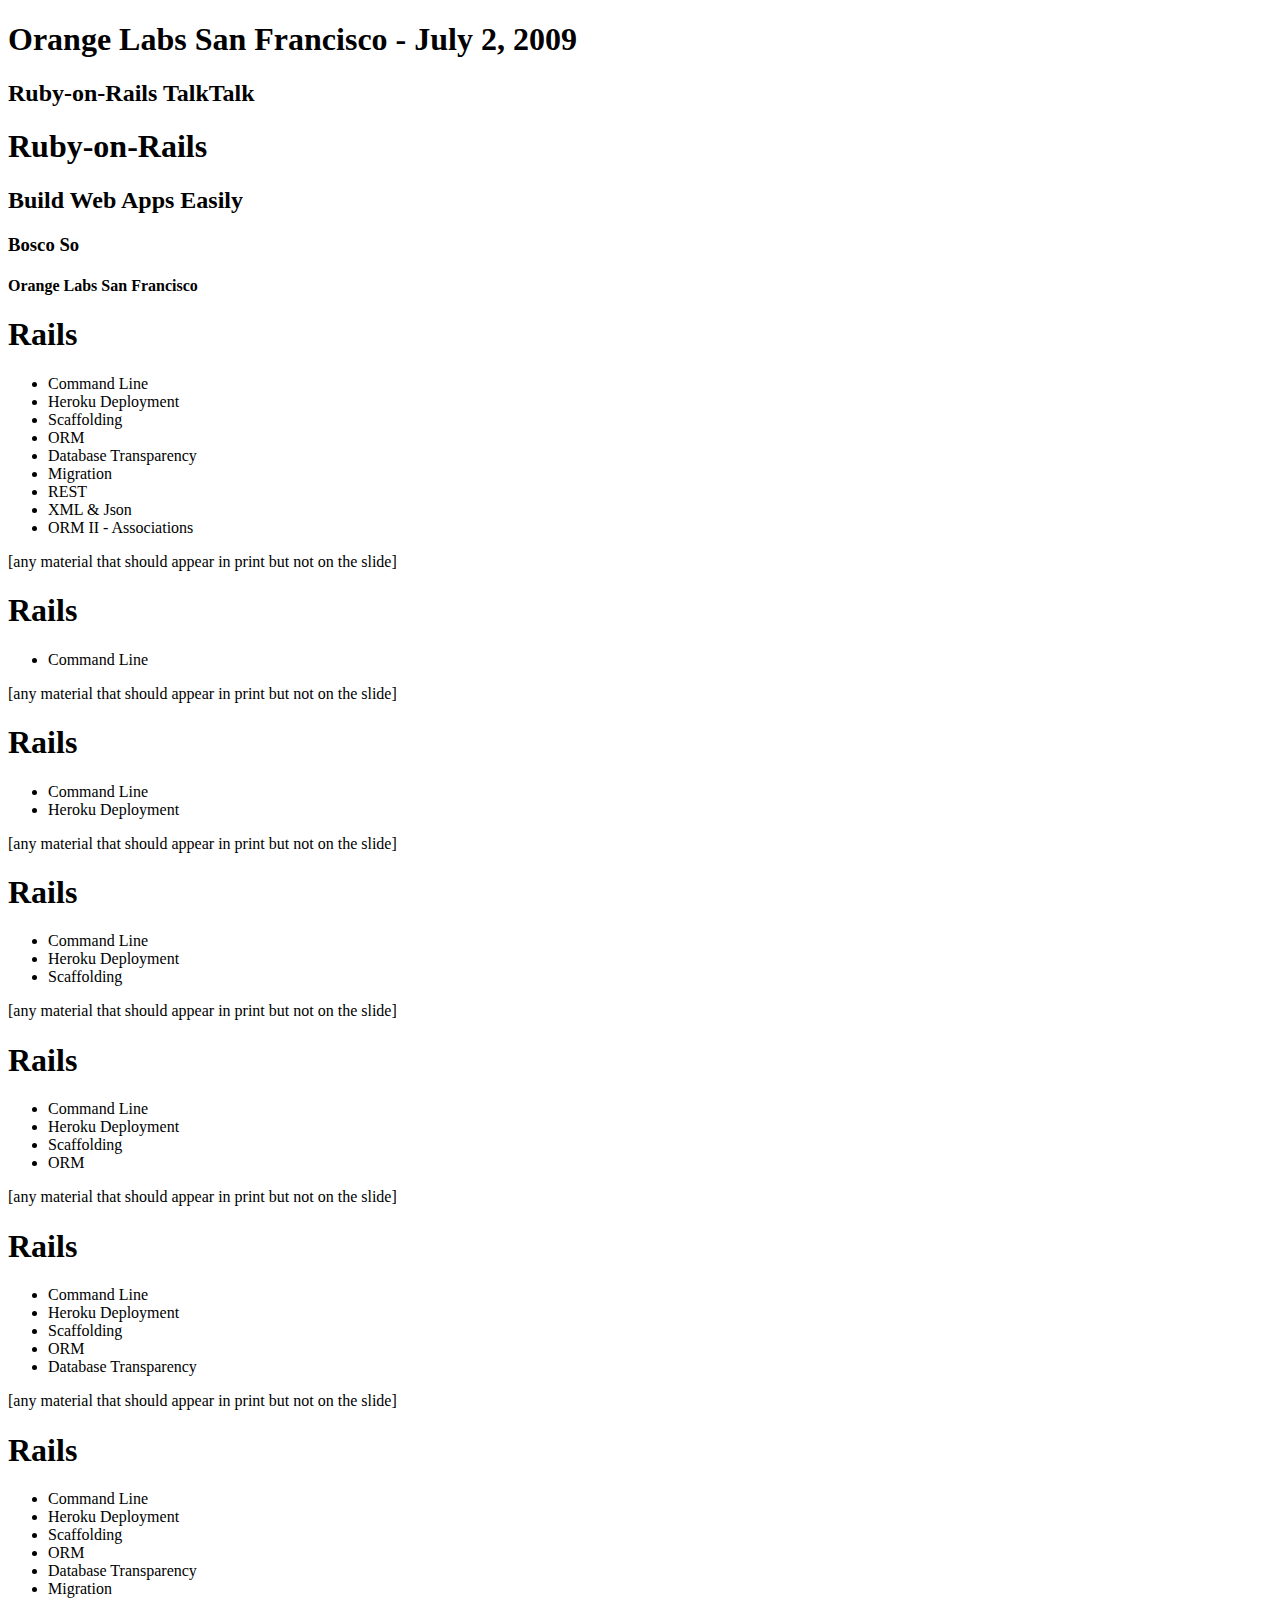
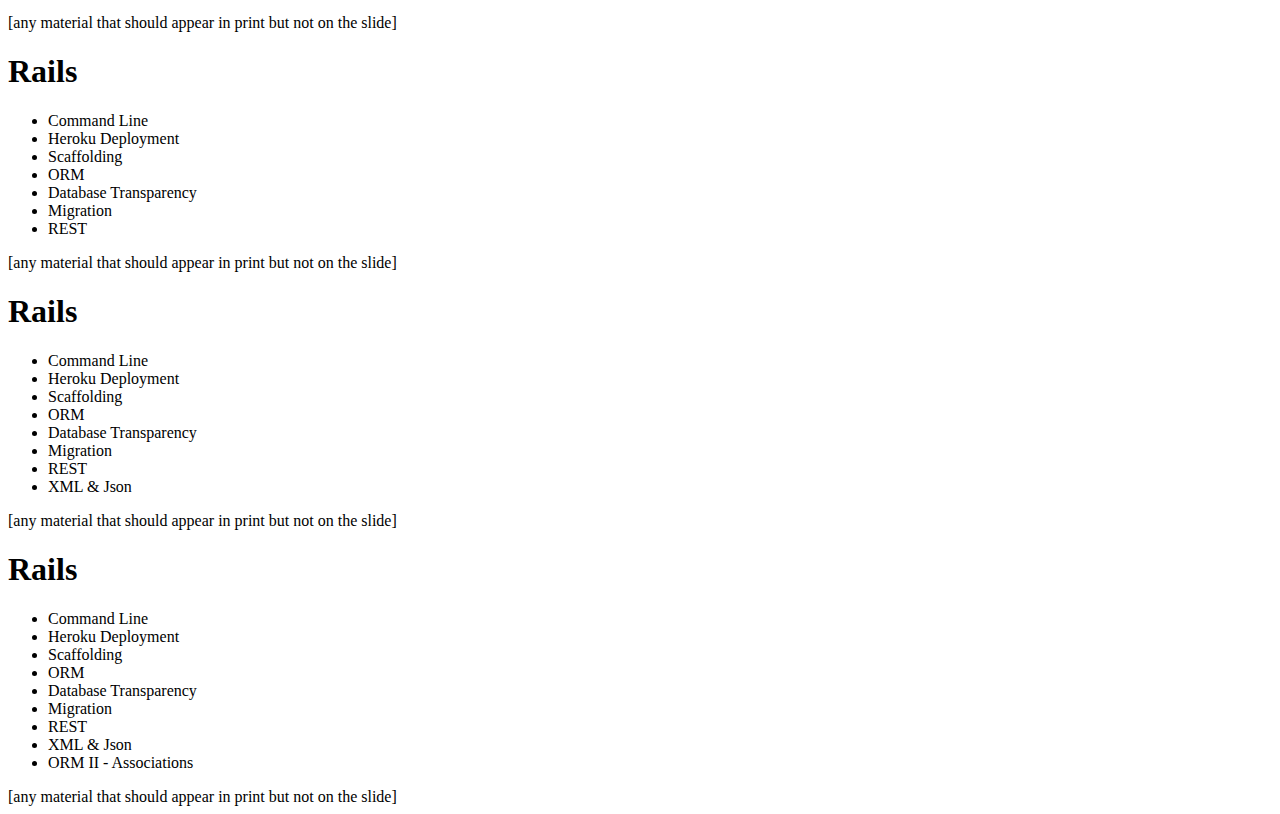
==== index.html @ 389cfa43 "changed "ORM II, Associations" to "ORM II - Associations"" ====
<!DOCTYPE html PUBLIC "-//W3C//DTD XHTML 1.0 Strict//EN" 
	"http://www.w3.org/TR/xhtml1/DTD/xhtml1-strict.dtd">

<html xmlns="http://www.w3.org/1999/xhtml">

<head>
<title>OLSF Ruby-on-Rails Demo</title>
<!-- metadata -->
<meta name="generator" content="S5" />
<meta name="version" content="S5 1.1" />
<meta name="presdate" content="20050728" />
<meta name="author" content="Eric A. Meyer" />
<meta name="company" content="Complex Spiral Consulting" />
<!-- configuration parameters -->
<meta name="defaultView" content="slideshow" />
<meta name="controlVis" content="hidden" />
<!-- style sheet links -->
<link rel="stylesheet" href="ui/default/slides.css" type="text/css" media="projection" id="slideProj" />
<link rel="stylesheet" href="ui/default/outline.css" type="text/css" media="screen" id="outlineStyle" />
<link rel="stylesheet" href="ui/default/print.css" type="text/css" media="print" id="slidePrint" />
<link rel="stylesheet" href="ui/default/opera.css" type="text/css" media="projection" id="operaFix" />
<!-- S5 JS -->
<script src="ui/default/slides.js" type="text/javascript"></script>
</head>
<body>

<div class="layout">
<div id="controls"><!-- DO NOT EDIT --></div>
<div id="currentSlide"><!-- DO NOT EDIT --></div>
<div id="header"></div>
<div id="footer">
<h1>Orange Labs San Francisco - July 2, 2009</h1>
<h2>Ruby-on-Rails TalkTalk</h2>
</div>

</div>


<div class="presentation">

<div class="slide">
<h1>Ruby-on-Rails</h1>
<h2>Build Web Apps Easily</h2>
<h3>Bosco So</h3>
<h4>Orange Labs San Francisco</h4>
</div>


<div class="slide">
  <h1>Rails</h1>
  <ul>
    <li>Command Line</li>
    <li>Heroku Deployment</li>
    <li>Scaffolding</li>
    <li>ORM</li>
    <li>Database Transparency</li>
    <li>Migration</li>
    <li>REST</li>
    <li>XML & Json</li>
    <li>ORM II - Associations</li>
  </ul>
  <div class="handout">
    [any material that should appear in print but not on the slide]
  </div>
</div>

<div class="slide">
  <h1>Rails</h1>
  <ul>
    <li>Command Line</li>
 </ul>
  <div class="handout">
    [any material that should appear in print but not on the slide]
  </div>
</div>

<div class="slide">
  <h1>Rails</h1>
  <ul>
    <li>Command Line</li>
    <li>Heroku Deployment</li>
 </ul>
  <div class="handout">
    [any material that should appear in print but not on the slide]
  </div>
</div>

<div class="slide">
  <h1>Rails</h1>
  <ul>
    <li>Command Line</li>
    <li>Heroku Deployment</li>
    <li>Scaffolding</li>
 </ul>
  <div class="handout">
    [any material that should appear in print but not on the slide]
  </div>
</div>

<div class="slide">
  <h1>Rails</h1>
  <ul>
    <li>Command Line</li>
    <li>Heroku Deployment</li>
    <li>Scaffolding</li>
    <li>ORM</li>
 </ul>
  <div class="handout">
    [any material that should appear in print but not on the slide]
  </div>
</div>

<div class="slide">
  <h1>Rails</h1>
  <ul>
    <li>Command Line</li>
    <li>Heroku Deployment</li>
    <li>Scaffolding</li>
    <li>ORM</li>
    <li>Database Transparency</li>
 </ul>
  <div class="handout">
    [any material that should appear in print but not on the slide]
  </div>
</div>

<div class="slide">
  <h1>Rails</h1>
  <ul>
    <li>Command Line</li>
    <li>Heroku Deployment</li>
    <li>Scaffolding</li>
    <li>ORM</li>
    <li>Database Transparency</li>
    <li>Migration</li>
 </ul>
  <div class="handout">
    [any material that should appear in print but not on the slide]
  </div>
</div>

<div class="slide">
  <h1>Rails</h1>
  <ul>
    <li>Command Line</li>
    <li>Heroku Deployment</li>
    <li>Scaffolding</li>
    <li>ORM</li>
    <li>Database Transparency</li>
    <li>Migration</li>
    <li>REST</li>
 </ul>
  <div class="handout">
    [any material that should appear in print but not on the slide]
  </div>
</div>

<div class="slide">
  <h1>Rails</h1>
  <ul>
    <li>Command Line</li>
    <li>Heroku Deployment</li>
    <li>Scaffolding</li>
    <li>ORM</li>
    <li>Database Transparency</li>
    <li>Migration</li>
    <li>REST</li>
    <li>XML & Json</li>
 </ul>
  <div class="handout">
    [any material that should appear in print but not on the slide]
  </div>
</div>

<div class="slide">
  <h1>Rails</h1>
  <ul>
    <li>Command Line</li>
    <li>Heroku Deployment</li>
    <li>Scaffolding</li>
    <li>ORM</li>
    <li>Database Transparency</li>
    <li>Migration</li>
    <li>REST</li>
    <li>XML & Json</li>
    <li>ORM II - Associations</li>
  </ul>
  <div class="handout">
    [any material that should appear in print but not on the slide]
  </div>
</div>


</div>

</body>
</html>
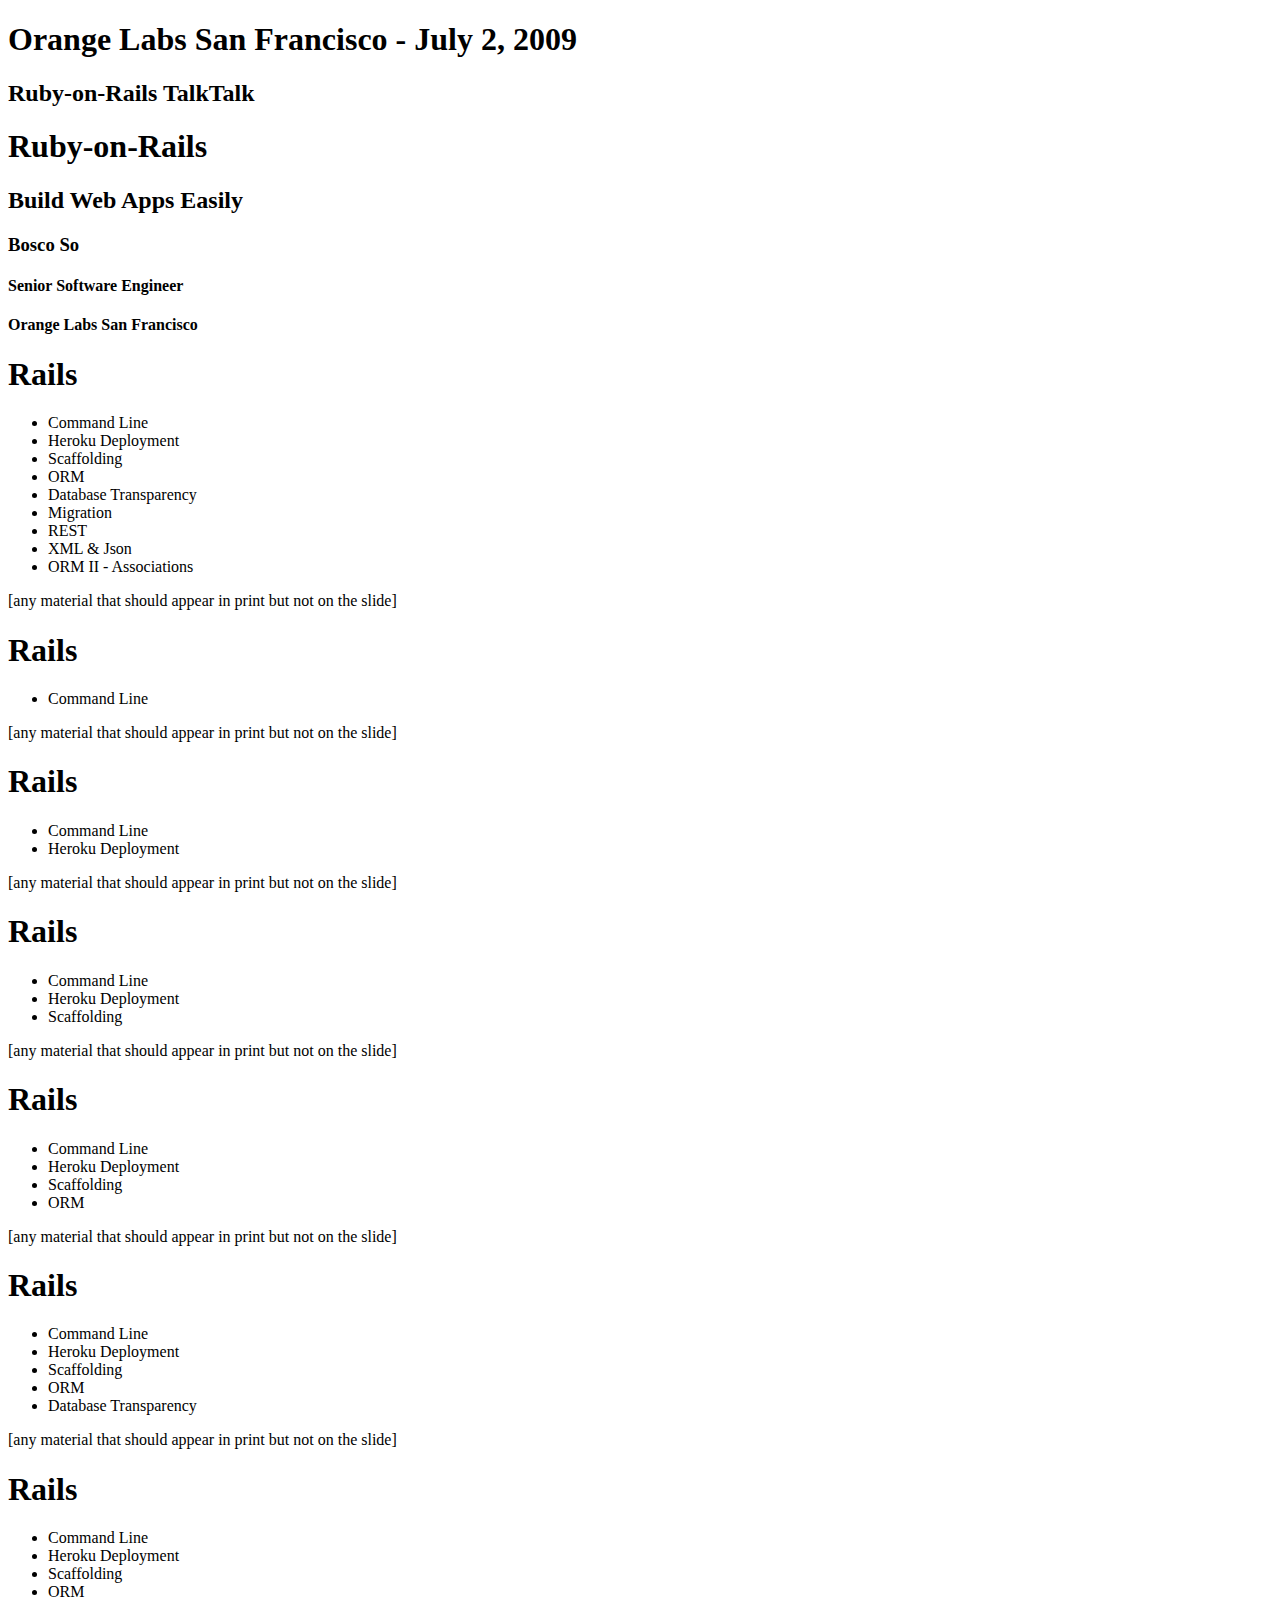
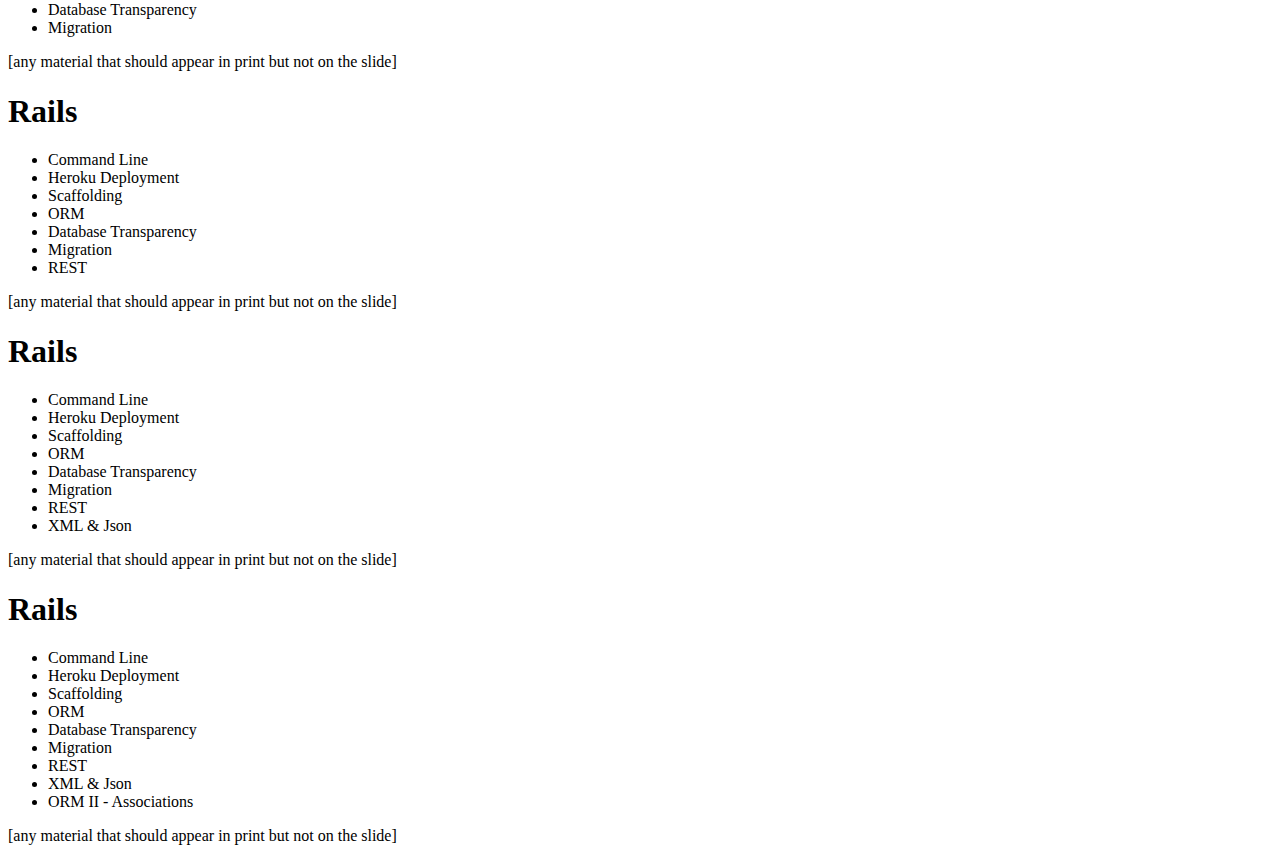
==== commit 91f95171: "- Fixed title - Added "Senior Software Engineer" position to opening page" ====
--- a/index.html
+++ b/index.html
@@ -4,7 +4,7 @@
 <html xmlns="http://www.w3.org/1999/xhtml">
 
 <head>
-<title>OLSF Ruby-on-Rails Demo</title>
+<title>Orange Labs San Francisco Ruby-on-Rails TalkTalk</title>
 <!-- metadata -->
 <meta name="generator" content="S5" />
 <meta name="version" content="S5 1.1" />
@@ -42,6 +42,7 @@
 <h1>Ruby-on-Rails</h1>
 <h2>Build Web Apps Easily</h2>
 <h3>Bosco So</h3>
+<h4>Senior Software Engineer</h4>
 <h4>Orange Labs San Francisco</h4>
 </div>
 
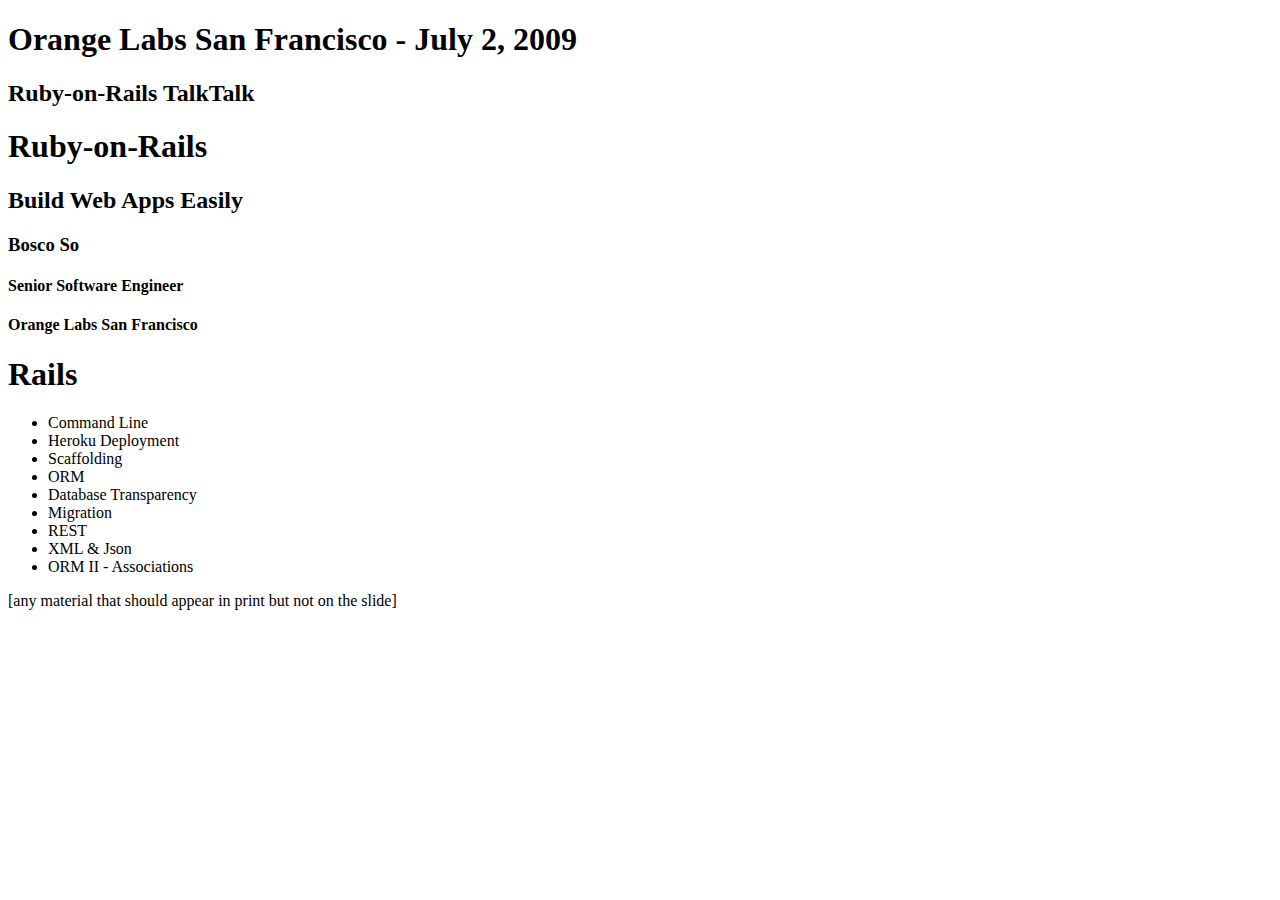
==== commit cb247bfa: "Using "incremental" mode to collapse tenslides into one" ====
--- a/index.html
+++ b/index.html
@@ -46,152 +46,26 @@
 <h4>Orange Labs San Francisco</h4>
 </div>
 
-
 <div class="slide">
   <h1>Rails</h1>
-  <ul>
-    <li>Command Line</li>
-    <li>Heroku Deployment</li>
-    <li>Scaffolding</li>
-    <li>ORM</li>
-    <li>Database Transparency</li>
-    <li>Migration</li>
-    <li>REST</li>
-    <li>XML & Json</li>
-    <li>ORM II - Associations</li>
-  </ul>
+  <div class="slidecontent">
+    <ul class="incremental">
+      <li>Command Line</li>
+      <li>Heroku Deployment</li>
+      <li>Scaffolding</li>
+      <li>ORM</li>
+      <li>Database Transparency</li>
+      <li>Migration</li>
+      <li>REST</li>
+      <li>XML & Json</li>
+      <li>ORM II - Associations</li>
+   </ul>
+ </div>
   <div class="handout">
     [any material that should appear in print but not on the slide]
   </div>
 </div>
 
-<div class="slide">
-  <h1>Rails</h1>
-  <ul>
-    <li>Command Line</li>
- </ul>
-  <div class="handout">
-    [any material that should appear in print but not on the slide]
-  </div>
-</div>
-
-<div class="slide">
-  <h1>Rails</h1>
-  <ul>
-    <li>Command Line</li>
-    <li>Heroku Deployment</li>
- </ul>
-  <div class="handout">
-    [any material that should appear in print but not on the slide]
-  </div>
-</div>
-
-<div class="slide">
-  <h1>Rails</h1>
-  <ul>
-    <li>Command Line</li>
-    <li>Heroku Deployment</li>
-    <li>Scaffolding</li>
- </ul>
-  <div class="handout">
-    [any material that should appear in print but not on the slide]
-  </div>
-</div>
-
-<div class="slide">
-  <h1>Rails</h1>
-  <ul>
-    <li>Command Line</li>
-    <li>Heroku Deployment</li>
-    <li>Scaffolding</li>
-    <li>ORM</li>
- </ul>
-  <div class="handout">
-    [any material that should appear in print but not on the slide]
-  </div>
-</div>
-
-<div class="slide">
-  <h1>Rails</h1>
-  <ul>
-    <li>Command Line</li>
-    <li>Heroku Deployment</li>
-    <li>Scaffolding</li>
-    <li>ORM</li>
-    <li>Database Transparency</li>
- </ul>
-  <div class="handout">
-    [any material that should appear in print but not on the slide]
-  </div>
-</div>
-
-<div class="slide">
-  <h1>Rails</h1>
-  <ul>
-    <li>Command Line</li>
-    <li>Heroku Deployment</li>
-    <li>Scaffolding</li>
-    <li>ORM</li>
-    <li>Database Transparency</li>
-    <li>Migration</li>
- </ul>
-  <div class="handout">
-    [any material that should appear in print but not on the slide]
-  </div>
-</div>
-
-<div class="slide">
-  <h1>Rails</h1>
-  <ul>
-    <li>Command Line</li>
-    <li>Heroku Deployment</li>
-    <li>Scaffolding</li>
-    <li>ORM</li>
-    <li>Database Transparency</li>
-    <li>Migration</li>
-    <li>REST</li>
- </ul>
-  <div class="handout">
-    [any material that should appear in print but not on the slide]
-  </div>
-</div>
-
-<div class="slide">
-  <h1>Rails</h1>
-  <ul>
-    <li>Command Line</li>
-    <li>Heroku Deployment</li>
-    <li>Scaffolding</li>
-    <li>ORM</li>
-    <li>Database Transparency</li>
-    <li>Migration</li>
-    <li>REST</li>
-    <li>XML & Json</li>
- </ul>
-  <div class="handout">
-    [any material that should appear in print but not on the slide]
-  </div>
-</div>
-
-<div class="slide">
-  <h1>Rails</h1>
-  <ul>
-    <li>Command Line</li>
-    <li>Heroku Deployment</li>
-    <li>Scaffolding</li>
-    <li>ORM</li>
-    <li>Database Transparency</li>
-    <li>Migration</li>
-    <li>REST</li>
-    <li>XML & Json</li>
-    <li>ORM II - Associations</li>
-  </ul>
-  <div class="handout">
-    [any material that should appear in print but not on the slide]
-  </div>
-</div>
-
-
 </div>
 
 </body>
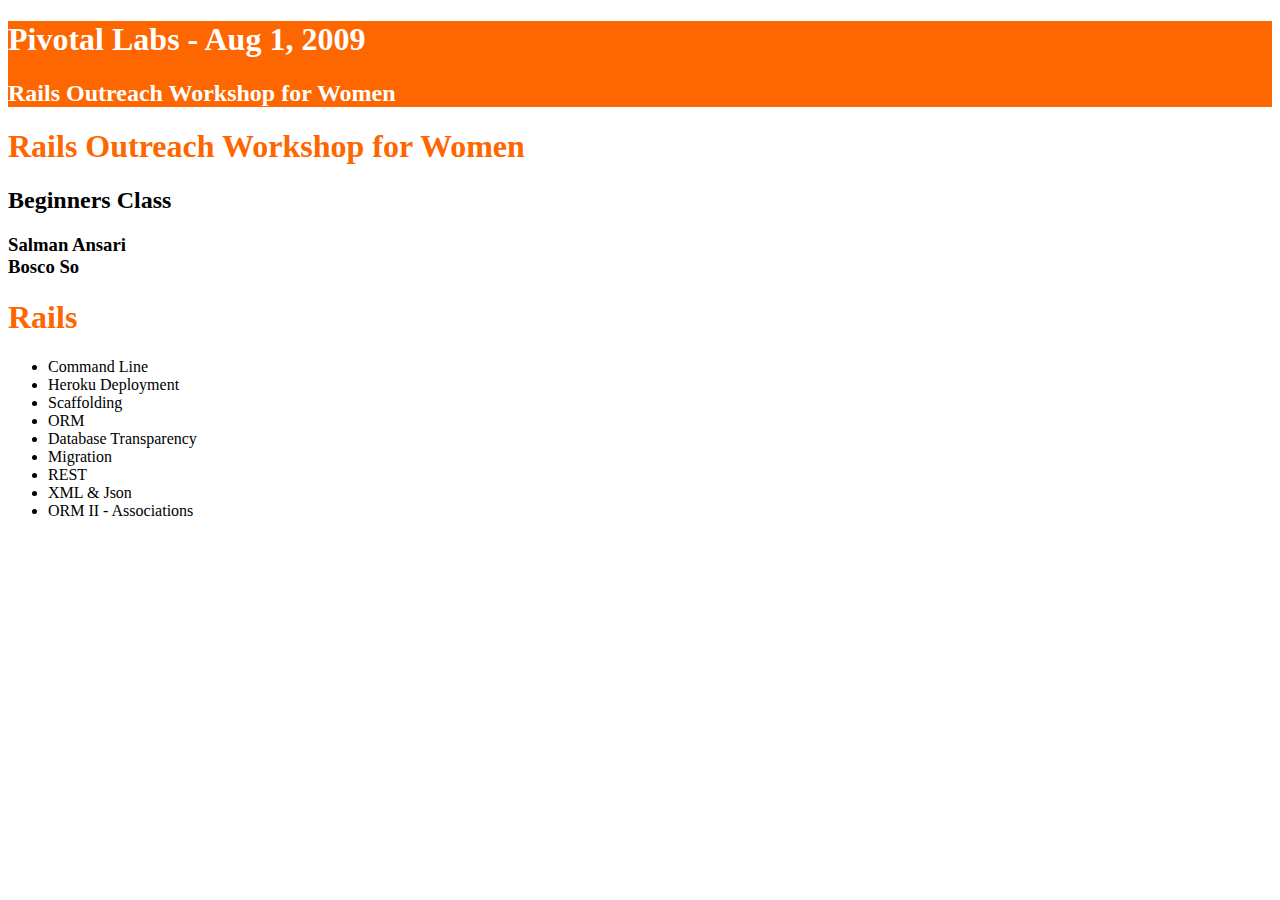
==== commit 294fee14: "changed titles & opening slide" ====
--- a/index.html
+++ b/index.html
@@ -4,19 +4,23 @@
 <html xmlns="http://www.w3.org/1999/xhtml">
 
 <head>
-<title>Orange Labs San Francisco Ruby-on-Rails TalkTalk</title>
+<title>Rails Outreach Workshop for Women</title>
 <!-- metadata -->
 <meta name="generator" content="S5" />
 <meta name="version" content="S5 1.1" />
-<meta name="presdate" content="20050728" />
-<meta name="author" content="Eric A. Meyer" />
-<meta name="company" content="Complex Spiral Consulting" />
+<meta name="presdate" content="20090702" />
+<meta name="author" content="Bosco So" />
+<meta name="company" content="Orange Labs San Francisco" />
 <!-- configuration parameters -->
 <meta name="defaultView" content="slideshow" />
 <meta name="controlVis" content="hidden" />
 <!-- style sheet links -->
 <link rel="stylesheet" href="ui/default/slides.css" type="text/css" media="projection" id="slideProj" />
 <link rel="stylesheet" href="ui/default/outline.css" type="text/css" media="screen" id="outlineStyle" />
+
+<!-- orange specific screen style - place before print styles -->
+<link rel="stylesheet" href="ui/orange.css" type="text/css" media="screen" id="orangeStyle">
+
 <link rel="stylesheet" href="ui/default/print.css" type="text/css" media="print" id="slidePrint" />
 <link rel="stylesheet" href="ui/default/opera.css" type="text/css" media="projection" id="operaFix" />
 <!-- S5 JS -->
@@ -25,25 +29,23 @@
 <body>
 
 <div class="layout">
-<div id="controls"><!-- DO NOT EDIT --></div>
-<div id="currentSlide"><!-- DO NOT EDIT --></div>
-<div id="header"></div>
-<div id="footer">
-<h1>Orange Labs San Francisco - July 2, 2009</h1>
-<h2>Ruby-on-Rails TalkTalk</h2>
-</div>
-
+  <div id="controls"><!-- DO NOT EDIT --></div>
+  <div id="currentSlide"><!-- DO NOT EDIT --></div>
+  <div id="header"></div>
+  <div id="footer">
+    <h1>Pivotal Labs - Aug 1, 2009</h1>
+    <h2>Rails Outreach Workshop for Women</h2>
+  </div>
 </div>
 
 
 <div class="presentation">
 
 <div class="slide">
-<h1>Ruby-on-Rails</h1>
-<h2>Build Web Apps Easily</h2>
-<h3>Bosco So</h3>
-<h4>Senior Software Engineer</h4>
-<h4>Orange Labs San Francisco</h4>
+<h1>Rails Outreach Workshop for Women</h1>
+<h2>Beginners Class</h2>
+  <h3>Salman Ansari<br />
+  Bosco So</h3>
 </div>
 
 <div class="slide">
@@ -60,9 +62,8 @@
       <li>XML & Json</li>
       <li>ORM II - Associations</li>
    </ul>
- </div>
+  </div>
   <div class="handout">
-    [any material that should appear in print but not on the slide]
   </div>
 </div>
 
--- a/ui/orange.css
+++ b/ui/orange.css
@@ -0,0 +1,36 @@
+/* orange labs styling for S5 slides */
+
+body {
+    background: white none repeat scroll 0 0;
+}
+
+div#header {
+    background: transparent;
+}
+
+div#header, div#footer {
+    color: white;
+}
+
+div#footer {
+    background: #FE6600 none repeat scroll 0 0;
+}
+
+#controls #navLinks a {
+    background: transparent none repeat scroll 0 0;
+    color: lightgrey;
+}
+
+.slide h1 {
+    background: transparent none repeat scroll 0 0;
+    color: #FE6600;
+}
+
+#slide0 {
+    margin-top: 0em;
+}
+
+#currentSlide {
+    color: lightgrey;
+}
+
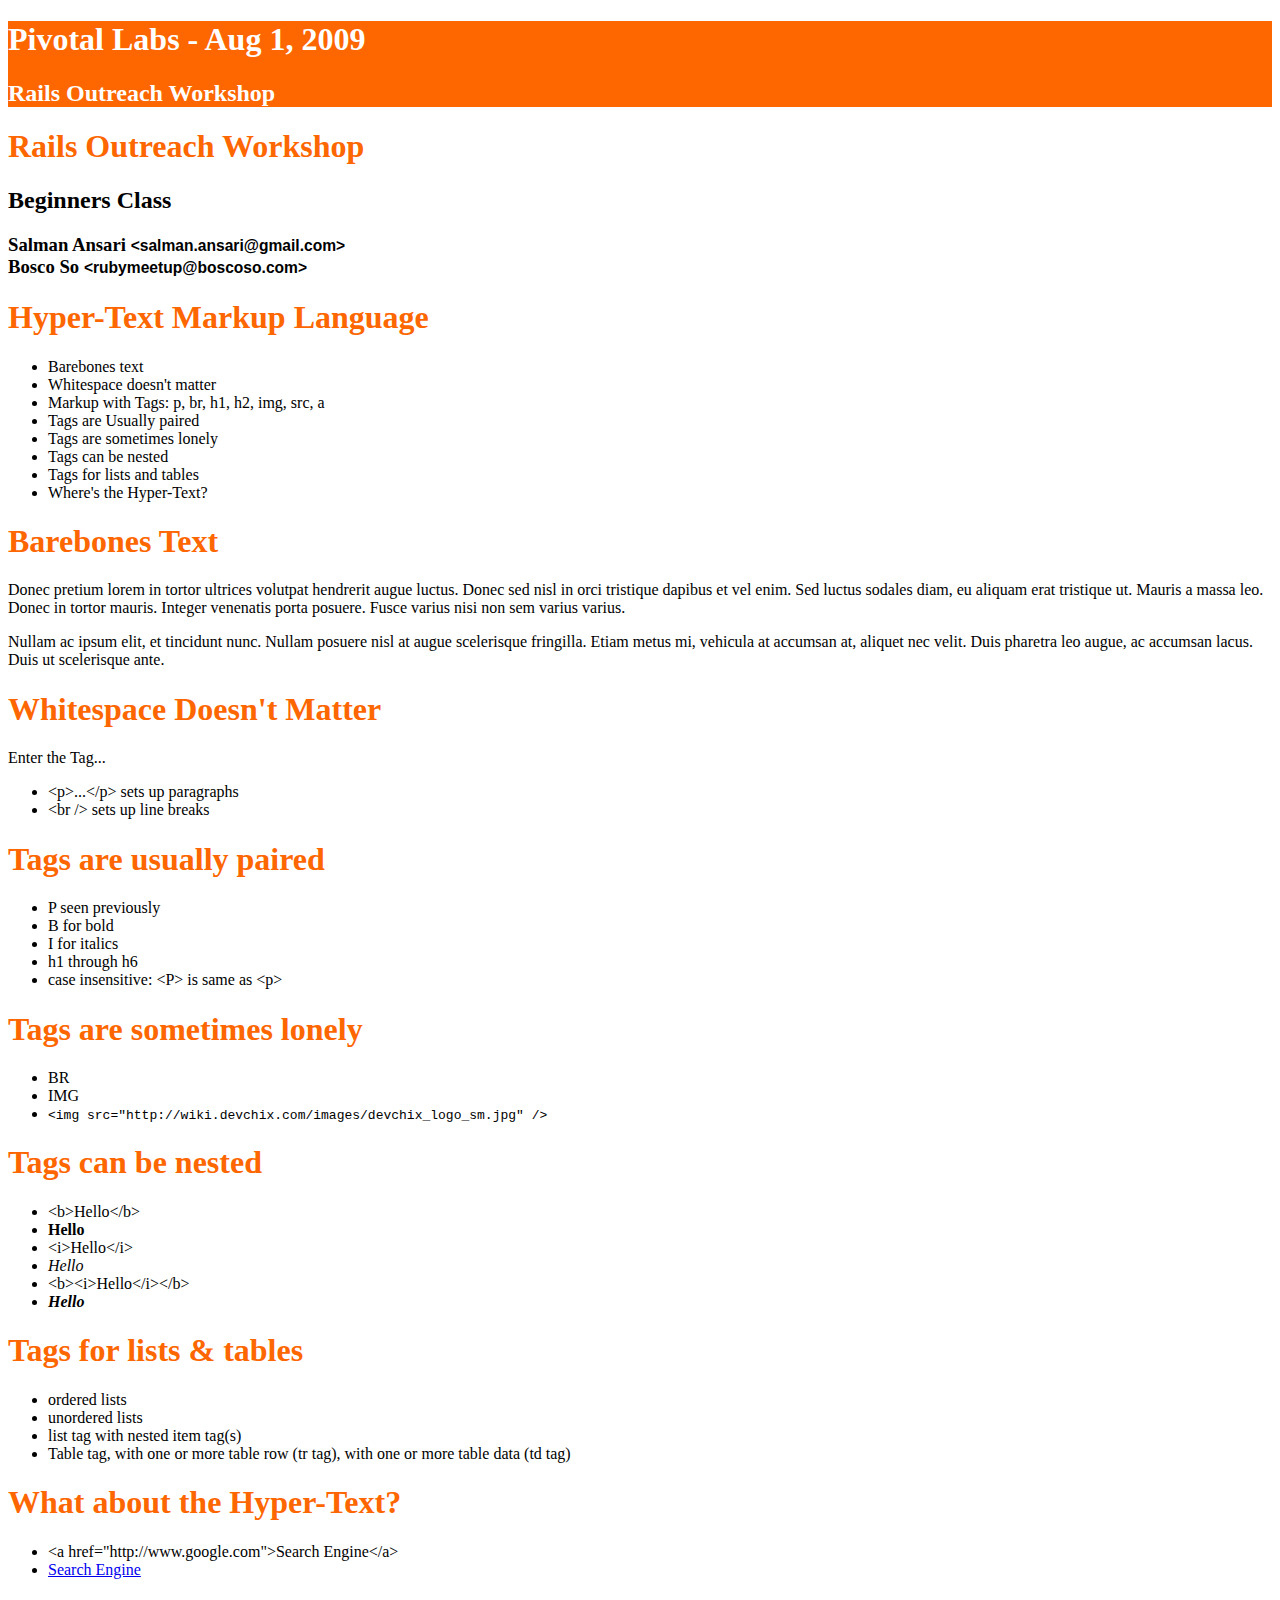
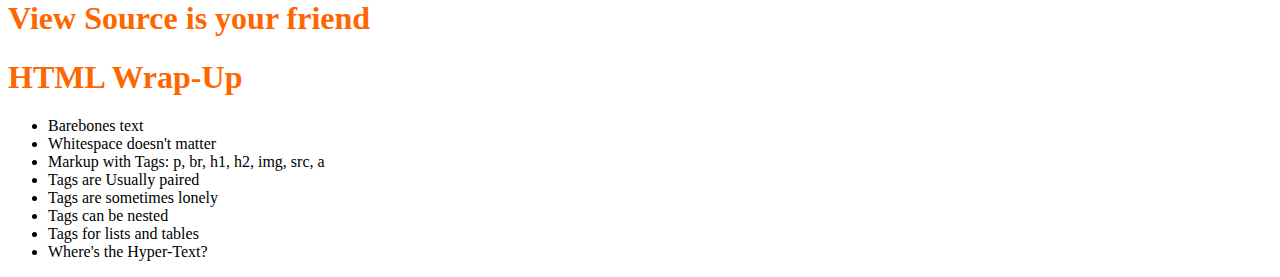
==== commit 8bcb1e43: "added content that was presented on Sat, Aug 1, 2009" ====
--- a/index.html
+++ b/index.html
@@ -4,7 +4,7 @@
 <html xmlns="http://www.w3.org/1999/xhtml">
 
 <head>
-<title>Rails Outreach Workshop for Women</title>
+<title>Rails Outreach Workshop</title>
 <!-- metadata -->
 <meta name="generator" content="S5" />
 <meta name="version" content="S5 1.1" />
@@ -25,6 +25,12 @@
 <link rel="stylesheet" href="ui/default/opera.css" type="text/css" media="projection" id="operaFix" />
 <!-- S5 JS -->
 <script src="ui/default/slides.js" type="text/javascript"></script>
+<style>
+.email {
+  font-family: sans-serif;
+  font-size: smaller;
+}
+</style>
 </head>
 <body>
 
@@ -34,38 +40,179 @@
   <div id="header"></div>
   <div id="footer">
     <h1>Pivotal Labs - Aug 1, 2009</h1>
-    <h2>Rails Outreach Workshop for Women</h2>
+    <h2>Rails Outreach Workshop</h2>
   </div>
 </div>
 
 
 <div class="presentation">
 
-<div class="slide">
-<h1>Rails Outreach Workshop for Women</h1>
-<h2>Beginners Class</h2>
-  <h3>Salman Ansari<br />
-  Bosco So</h3>
-</div>
-
-<div class="slide">
-  <h1>Rails</h1>
-  <div class="slidecontent">
-    <ul class="incremental">
-      <li>Command Line</li>
-      <li>Heroku Deployment</li>
-      <li>Scaffolding</li>
-      <li>ORM</li>
-      <li>Database Transparency</li>
-      <li>Migration</li>
-      <li>REST</li>
-      <li>XML & Json</li>
-      <li>ORM II - Associations</li>
-   </ul>
-  </div>
-  <div class="handout">
-  </div>
-</div>
+  <div class="slide">
+    <h1>Rails Outreach Workshop</h1>
+    <h2>Beginners Class</h2>
+    <h3>Salman Ansari <span class="email">&lt;salman.ansari@gmail.com&gt;</span><br />
+      Bosco So <span class="email">&lt;rubymeetup@boscoso.com&gt;</span></h3>
+  </div>
+
+  <div class="slide">
+    <h1>Hyper-Text Markup Language</h1>
+    <div class="slidecontent">
+      <ul class="nonincremental">
+	<li>Barebones text</li>
+	<li>Whitespace doesn't matter</li>
+	<li>Markup with Tags: p, br, h1, h2, img, src, a</li>
+	<li>Tags are Usually paired</li>
+	<li>Tags are sometimes lonely</li>
+	<li>Tags can be nested</li>
+	<li>Tags for lists and tables</li>
+	<li>Where's the Hyper-Text?</li>
+      </ul>
+    </div>
+    <div class="handout">
+    </div>
+  </div>
+
+  <div class="slide">
+    <h1>Barebones Text</h1>
+    <div class="slidecontent">
+      <p>Donec pretium lorem in tortor ultrices volutpat hendrerit augue luctus. Donec sed nisl in orci tristique dapibus et vel enim. Sed luctus sodales diam, eu aliquam erat tristique ut. Mauris a massa leo. Donec in tortor mauris. Integer venenatis porta posuere. Fusce varius nisi non sem varius varius.</p>
+
+      <p>Nullam ac ipsum elit, et tincidunt nunc. Nullam posuere nisl at augue scelerisque fringilla. Etiam metus mi, vehicula at accumsan at, aliquet nec velit. Duis pharetra leo augue, ac accumsan lacus. Duis ut scelerisque ante.</p>
+    </div>
+    <div class="handout">
+    </div>
+  </div>
+
+  <div class="slide">
+    <h1>Whitespace Doesn't Matter</h1>
+    <div class="slidecontent">
+      Enter the Tag...
+      <ul class="nonincremental">
+	<li>&lt;p&gt;...&lt;/p&gt; sets up paragraphs</li>
+	<li>&lt;br /&gt; sets up line breaks
+      </ul>
+   </div>
+    <div class="handout">
+    </div>
+  </div>
+
+  <div class="slide">
+    <h1>Tags are usually paired</h1>
+    <div class="slidecontent">
+      <ul class="nonincremental">
+	<li>P seen previously</li>
+	<li>B for bold</li>
+	<li>I for italics</li>
+	<li>h1 through h6</li>
+	<li>case insensitive: &lt;P&gt; is same as &lt;p&gt;</li>
+      </ul>
+  </div>
+    <div class="handout">
+    </div>
+  </div>
+
+  <div class="slide">
+    <h1>Tags are sometimes lonely</h1>
+    <div class="slidecontent">
+      <ul class="nonincremental">
+	<li>BR</li>
+	<li>IMG</li>
+	<li><code>&lt;img src="http://wiki.devchix.com/images/devchix_logo_sm.jpg" /&gt;</code><br /<img src="http://wiki.devchix.com/images/devchix_logo_sm.jpg" /></li>
+     </ul>
+   </div>
+    <div class="handout">
+    </div>
+  </div>
+
+  <div class="slide">
+    <h1>Tags can be nested</h1>
+    <div class="slidecontent">
+      <ul class="nonincremental">
+	<li>&lt;b&gt;Hello&lt;/b&gt;</li>
+	<li><b>Hello</b></li>
+	<li>&lt;i&gt;Hello&lt;/i&gt;</li>
+	<li><i>Hello</i></li>
+	<li>&lt;b&gt;&lt;i&gt;Hello&lt;/i&gt;&lt;/b&gt;</li>
+	<li><b><i>Hello</i></b></li>
+     </ul>
+   </div>
+    <div class="handout">
+    </div>
+  </div>
+
+  <div class="slide">
+    <h1>Tags for lists &amp; tables</h1>
+    <div class="slidecontent">
+      <ul class="nonincremental">
+	<li>ordered lists</li>
+	<li>unordered lists</li>
+	<li>list tag with nested item tag(s)</li>
+	<li>Table tag, with one or more table row (tr tag), with one or more table data (td tag)</li>
+     </ul>
+   </div>
+    <div class="handout">
+    </div>
+  </div>
+
+  <div class="slide">
+    <h1>What about the Hyper-Text?</h1>
+    <div class="slidecontent">
+      <ul class="nonincremental">
+	<li>&lt;a href="http://www.google.com"&gt;Search Engine&lt/a&gt;</li>
+	<li><a href="http://www.google.com">Search Engine</a></li>
+     </ul>
+   </div>
+    <div class="handout">
+    </div>
+  </div>
+
+  <div class="slide">
+    <h1>View Source is your friend</h1>
+    <div class="slidecontent">
+  </div>
+    <div class="handout">
+    </div>
+  </div>
+
+  <div class="slide">
+    <h1>HTML Wrap-Up</h1>
+    <div class="slidecontent">
+      <ul class="incremental">
+	<li>Barebones text</li>
+	<li>Whitespace doesn't matter</li>
+	<li>Markup with Tags: p, br, h1, h2, img, src, a</li>
+	<li>Tags are Usually paired</li>
+	<li>Tags are sometimes lonely</li>
+	<li>Tags can be nested</li>
+	<li>Tags for lists and tables</li>
+	<li>Where's the Hyper-Text?</li>
+      </ul>
+    </div>
+    <div class="handout">
+    </div>
+  </div>
+
+<!--
+  <div class="slide">
+    <h1>Rails</h1>
+    <div class="slidecontent">
+      <ul class="incremental">
+	<li>Command Line</li>
+	<li>Heroku Deployment</li>
+	<li>Scaffolding</li>
+	<li>ORM</li>
+	<li>Database Transparency</li>
+	<li>Migration</li>
+	<li>REST</li>
+	<li>XML & Json</li>
+	<li>ORM II - Associations</li>
+      </ul>
+    </div>
+    <div class="handout">
+    </div>
+  </div>
+
+-->
 
 </div>
 
